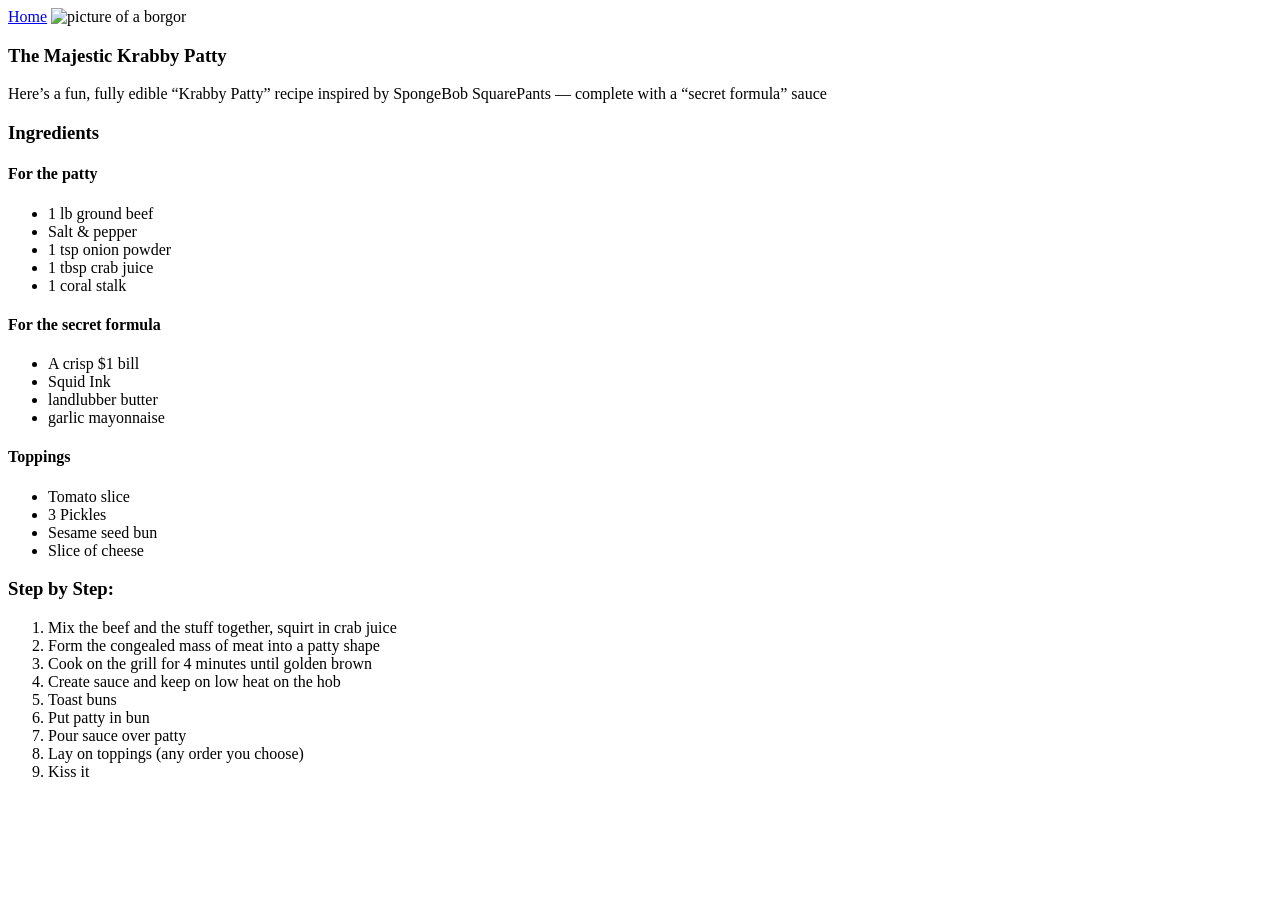
==== recipes/burger.html @ f1916c30 "Adding initial CSS to index page" ====
<!DOCTYPE html>
<html lang="en">
<head>
    <meta charset="UTF-8">
    <meta name="viewport" content="width=device-width, initial-scale=1.0">
    <title>Krabby Patty</title>
    <link rel="stylesheet" href="style.css">
</head>
<body>
    <a href="../index.html">Home</a>
    <img src="../images/kpatty.jpeg" alt="picture of a borgor">

    <h3>The Majestic Krabby Patty</h3>
    <p>Here’s a fun, fully edible “Krabby Patty” recipe inspired by SpongeBob SquarePants — complete with a “secret formula” sauce</p>

    <h3>Ingredients</h3>
    <h4>For the patty</h4>
    <ul>
        <li>1 lb ground beef</li>
        <li>Salt & pepper</li>
        <li>1 tsp onion powder</li>
        <li>1 tbsp crab juice</li>
        <li>1 coral stalk</li>
    </ul>
    <h4>For the secret formula</h4>
    <ul>
        <li>A crisp $1 bill</li>
        <li>Squid Ink</li>
        <li>landlubber butter</li>
        <li>garlic mayonnaise</li>
    </ul>
    <h4>Toppings</h4>
    <ul>
        <li>Tomato slice</li>
        <li>3 Pickles</li>
        <li>Sesame seed bun</li>
        <li>Slice of cheese</li>
    </ul>

    <h3>Step by Step:</h3>
    <ol>
        <li>Mix the beef and the stuff together, squirt in crab juice</li>
        <li>Form the congealed mass of meat into a patty shape</li>
        <li>Cook on the grill for 4 minutes until golden brown</li>
        <li>Create sauce and keep on low heat on the hob</li>
        <li>Toast buns</li>
        <li>Put patty in bun</li>
        <li>Pour sauce over patty</li>
        <li>Lay on toppings (any order you choose)</li>
        <li>Kiss it</li>
    </ol>
</body>
</html>
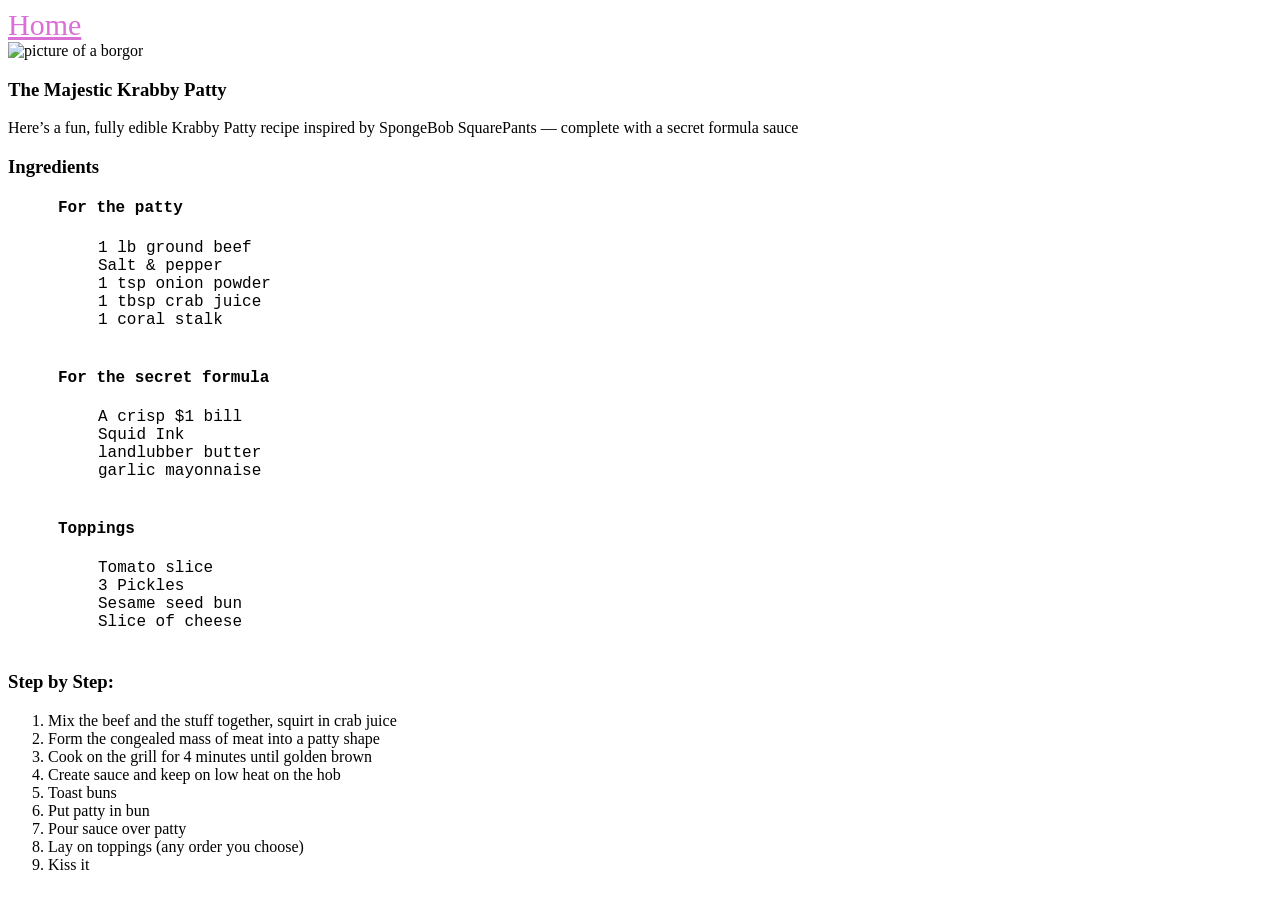
==== commit 7bb5e75d: "Even more CSS" ====
--- a/recipes/burger.html
+++ b/recipes/burger.html
@@ -4,39 +4,40 @@
     <meta charset="UTF-8">
     <meta name="viewport" content="width=device-width, initial-scale=1.0">
     <title>Krabby Patty</title>
-    <link rel="stylesheet" href="style.css">
+    <link rel="stylesheet" href="../style.css">
 </head>
 <body>
-    <a href="../index.html">Home</a>
-    <img src="../images/kpatty.jpeg" alt="picture of a borgor">
+    <a class = "home" href="../index.html">Home</a>
+    <img class ="burgerpic" src="../images/kpatty.jpeg" alt="picture of a borgor">
 
     <h3>The Majestic Krabby Patty</h3>
-    <p>Here’s a fun, fully edible “Krabby Patty” recipe inspired by SpongeBob SquarePants — complete with a “secret formula” sauce</p>
+    <p>Here’s a fun, fully edible Krabby Patty recipe inspired by SpongeBob SquarePants — complete with a secret formula sauce</p>
 
     <h3>Ingredients</h3>
-    <h4>For the patty</h4>
-    <ul>
-        <li>1 lb ground beef</li>
-        <li>Salt & pepper</li>
-        <li>1 tsp onion powder</li>
-        <li>1 tbsp crab juice</li>
-        <li>1 coral stalk</li>
-    </ul>
-    <h4>For the secret formula</h4>
-    <ul>
-        <li>A crisp $1 bill</li>
-        <li>Squid Ink</li>
-        <li>landlubber butter</li>
-        <li>garlic mayonnaise</li>
-    </ul>
-    <h4>Toppings</h4>
-    <ul>
-        <li>Tomato slice</li>
-        <li>3 Pickles</li>
-        <li>Sesame seed bun</li>
-        <li>Slice of cheese</li>
-    </ul>
-
+    <div class="instructions">
+        <h4 class="stepsheading">For the patty</h4>
+        <ul class="stepslist">
+            <li>1 lb ground beef</li>
+            <li>Salt & pepper</li>
+            <li>1 tsp onion powder</li>
+            <li>1 tbsp crab juice</li>
+            <li>1 coral stalk</li>
+        </ul>
+        <h4 class="stepsheading">For the secret formula</h4>
+        <ul class="stepslist">
+            <li>A crisp $1 bill</li>
+            <li>Squid Ink</li>
+            <li>landlubber butter</li>
+            <li>garlic mayonnaise</li>
+        </ul>
+        <h4 class="stepsheading">Toppings</h4>
+        <ul class="stepslist">
+            <li>Tomato slice</li>
+            <li>3 Pickles</li>
+            <li>Sesame seed bun</li>
+            <li>Slice of cheese</li>
+        </ul>
+    </div>
     <h3>Step by Step:</h3>
     <ol>
         <li>Mix the beef and the stuff together, squirt in crab juice</li>
--- a/style.css
+++ b/style.css
@@ -0,0 +1,71 @@
+html{
+    box-sizing: border-box;
+}
+
+.hometitle{
+    font-family:Arial, Helvetica, sans-serif;
+    box-sizing: border-box;
+    display: block;
+    color: rgb(255, 255, 255);
+    text-shadow: 2px 2px 4px black;
+    background-color: rgb(228, 223, 153);
+    padding:10px;
+    text-align: center;
+    border-color: brown;
+    border-style: solid;
+    font-size: 48px;
+}
+
+.recipelist{
+    font-family:Arial, Helvetica, sans-serif;
+    box-sizing: border-box;
+    text-align: center;
+    padding:3px;
+    list-style-type: none;
+    font-size: 32px;
+}
+
+.one{
+    margin-bottom:15px;
+}
+
+.two{
+    margin-bottom: 15px;
+}
+
+.gif{
+    box-sizing: border-box;
+    display:inline;
+    width: 100px;
+    height: auto;
+}
+
+.description{
+    font-size:28px;
+}   
+
+.link{
+    color:rgb(235, 59, 238)
+}
+
+.instructions{
+    font-family:'Courier New', Courier, monospace;
+    text-align: left;
+    margin-left:50px;
+}
+.stepslist{
+    list-style-type: none;
+    margin-bottom:40px;
+}
+
+.home{
+    color:orchid;
+    font-size:30px;
+    display:block;
+}
+
+.burgerpic{
+    width: 300px;
+    height:auto;
+
+}
